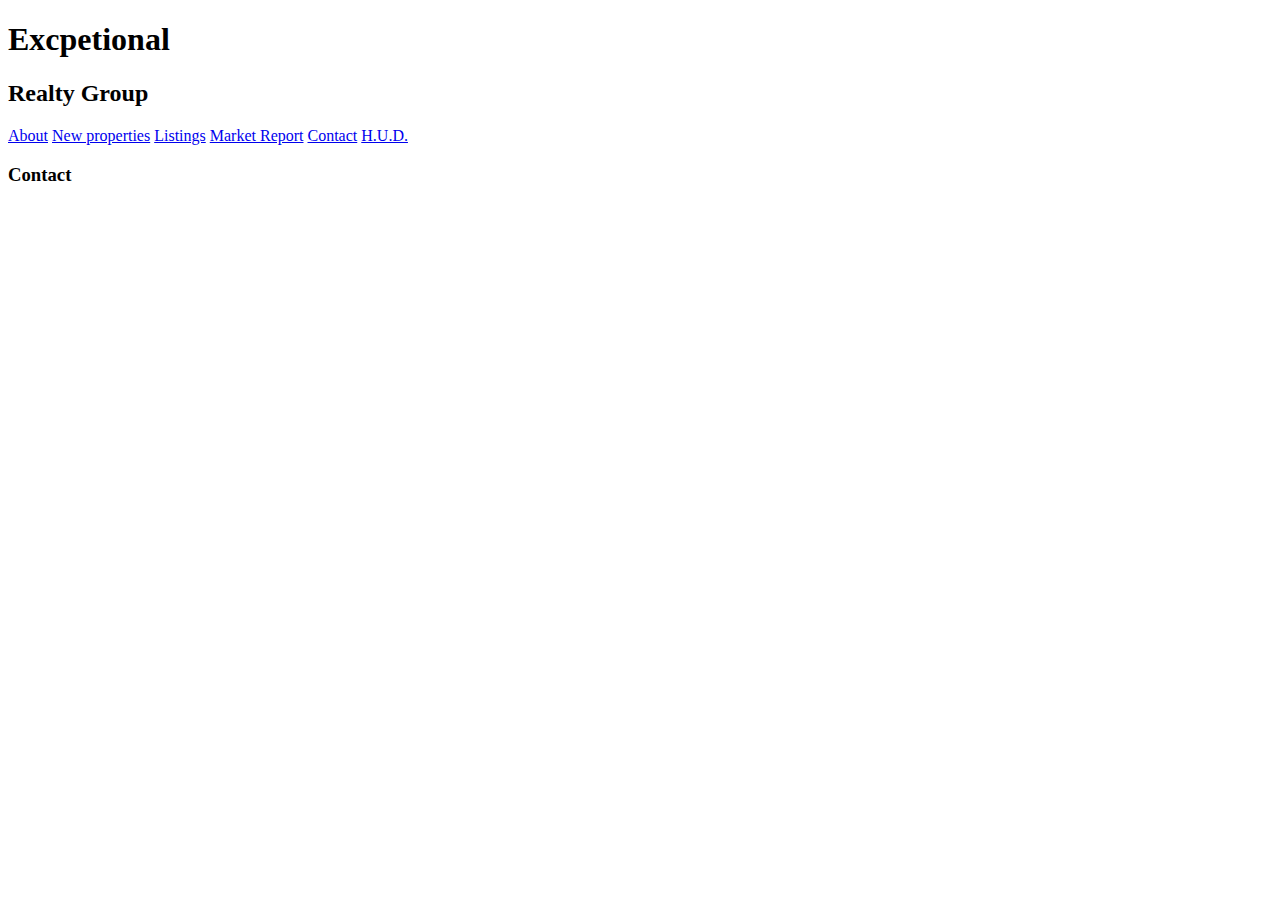
==== contact.html @ 6c44b519 "add main pages text content, image, and links" ====
<!DOCTYPE html>
<html lang="en">
	<head>
		<!-- Not seen by site visitors. Stores info for search engines, metadata and links to other files browser needs like style sheets-->
		<meta charset="utf-8">
		<title>
			<!--shows up on browser tab, importatnf or search engines-->
			Exceptional Realty Group- Luxury Homes - Contact
		</title>

	</head>
	<body>



		<h1>Excpetional</h1>
		<h2>Realty Group</h2>
		<!--links-->
		<a href = "index.html">About</a>
		<a href = "new-properties.html">New properties</a>
		<a href = "real-estate-listings.html">Listings</a>
		<a href = "market-report.html">Market Report</a>
		<a href = "contact.html">Contact</a>
		<!--All above links are internal. Link below is EXTERNAL, meaning that you have to type the whole hyperlink out-->
		<a href ="http://hud.gov" target = "_blank">H.U.D.</a>

		<h3>Contact</h3> 

	</body>
	</html>
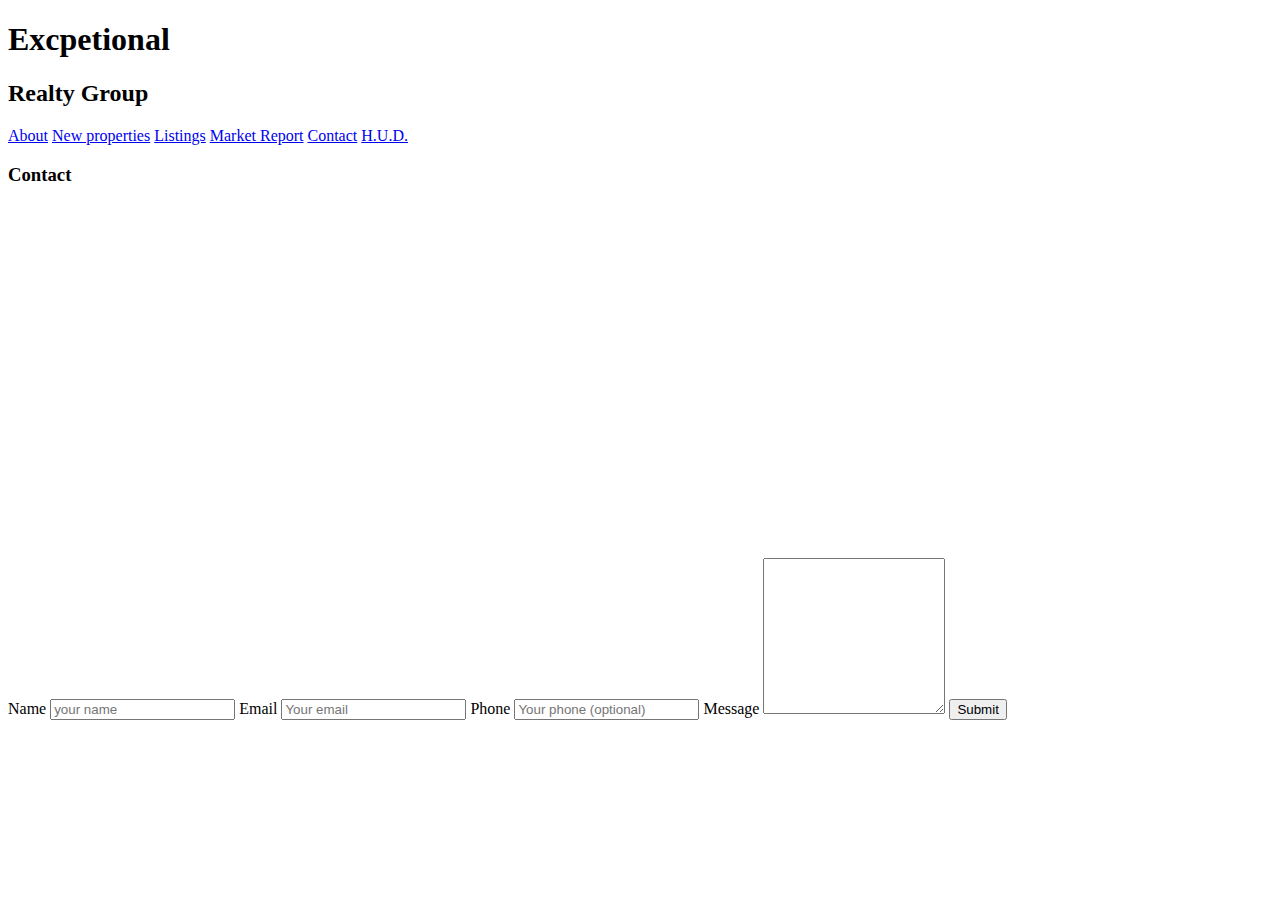
==== commit 756fb993: "add contact form to contact page" ====
--- a/contact.html
+++ b/contact.html
@@ -26,5 +26,24 @@
 
 		<h3>Contact</h3> 
 
+		<!-- Map -->
+
+		<iframe src="https://www.google.com/maps/embed?pb=!1m18!1m12!1m3!1d6049.632123765329!2d-73.99700577899475!3d40.70004849149457!2m3!1f0!2f0!3f0!3m2!1i1024!2i768!4f13.1!3m3!1m2!1s0x89c25a47df06b185%3A0xc889234bc07c42ee!2sBrooklyn+Heights%2C+Brooklyn%2C+NY!5e0!3m2!1sen!2sus!4v1559165271125!5m2!1sen!2sus" width="425" height="350" frameborder="0" style="border:0" allowfullscreen></iframe>
+
+
+		<!-- Contact Form-->
+
+		<form action="#" method ="post">
+			<label for="fullname">Name</label>
+			<input type="text" id="fullname" name="fullname" placeholder="your name" required>
+			<label for="email">Email</label>
+			<input type="email" id="email" name="email" placeholder="Your email" required>
+			<label for="phone">Phone</label>
+			<input type="tel" id="phone" name="phone" placeholder="Your phone (optional)">
+			<label for="message">Message</label>
+			<textarea id="message" name="message" rows="10 "></textarea>
+			<input type="submit" name="send">
+		</form>
+		
 	</body>
 	</html>